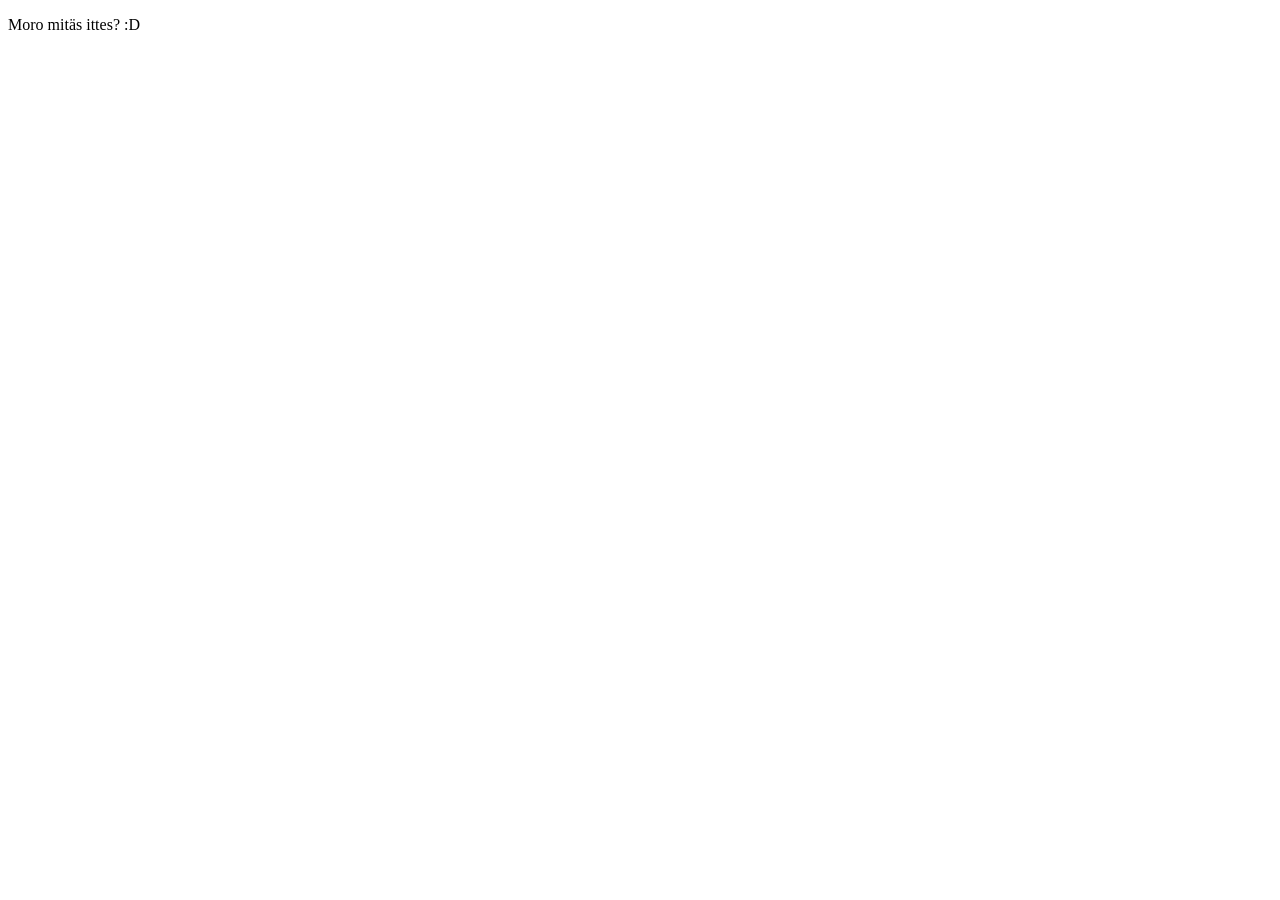
==== index.html @ fa59f05f "moro mitäs ittes?" ====
<!DOCTYPE html>
<html lang="en">
<head>
    <meta charset="UTF-8">
    <meta name="viewport" content="width=device-width, initial-scale=1.0">
    <title>Test 123</title>
</head>
<body>
    <p>Moro mitäs ittes? :D</p>
</body>
</html>
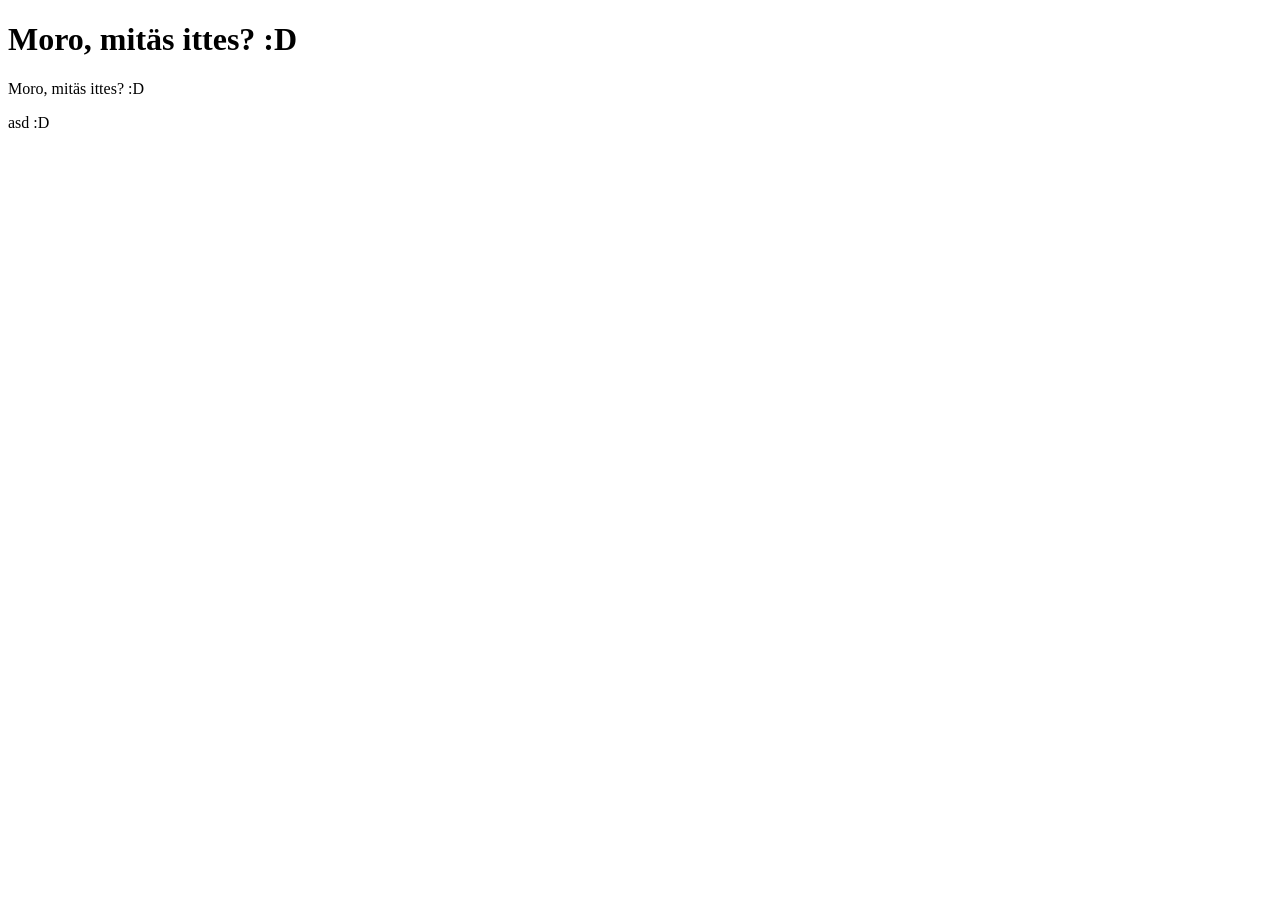
==== commit e10f1ac9: "Refactor index.html structure and update title" ====
--- a/index.html
+++ b/index.html
@@ -1,11 +1,20 @@
 <!DOCTYPE html>
 <html lang="en">
 <head>
-    <meta charset="UTF-8">
-    <meta name="viewport" content="width=device-width, initial-scale=1.0">
-    <title>Test 123</title>
+   <meta charset="UTF-8">
+   <meta name="viewport" content="width=device-width, initial-scale=1.0">
+   <title>Nettiwebbi :D</title>
+   <link rel="stylesheet" href="styles.css">
 </head>
 <body>
-    <p>Moro mitäs ittes? :D</p>
+   <header>
+       <h1>Moro, mitäs ittes? :D</h1>
+   </header>
+   <main>
+       <p>Moro, mitäs ittes? :D</p>
+   </main>
+   <footer>
+       <p>asd :D</p>
+   </footer>
 </body>
 </html>
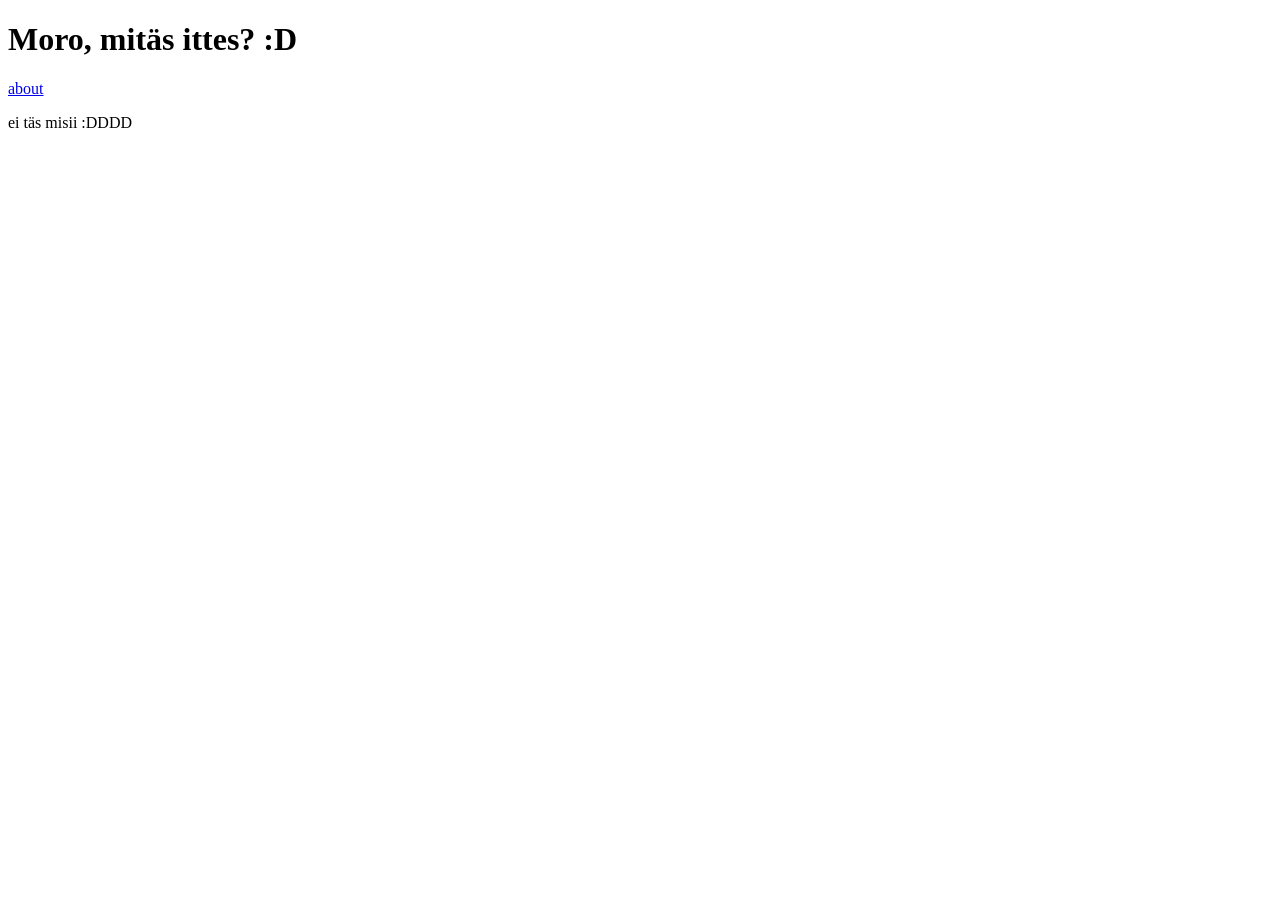
==== commit eba13676: "ei täs misii" ====
--- a/index.html
+++ b/index.html
@@ -9,12 +9,12 @@
 <body>
    <header>
        <h1>Moro, mitäs ittes? :D</h1>
+       <a href="about.html" target="_blank">about</a
    </header>
    <main>
-       <p>Moro, mitäs ittes? :D</p>
+       <p>ei täs misii :DDDD</p>
    </main>
    <footer>
-       <p>asd :D</p>
    </footer>
 </body>
 </html>
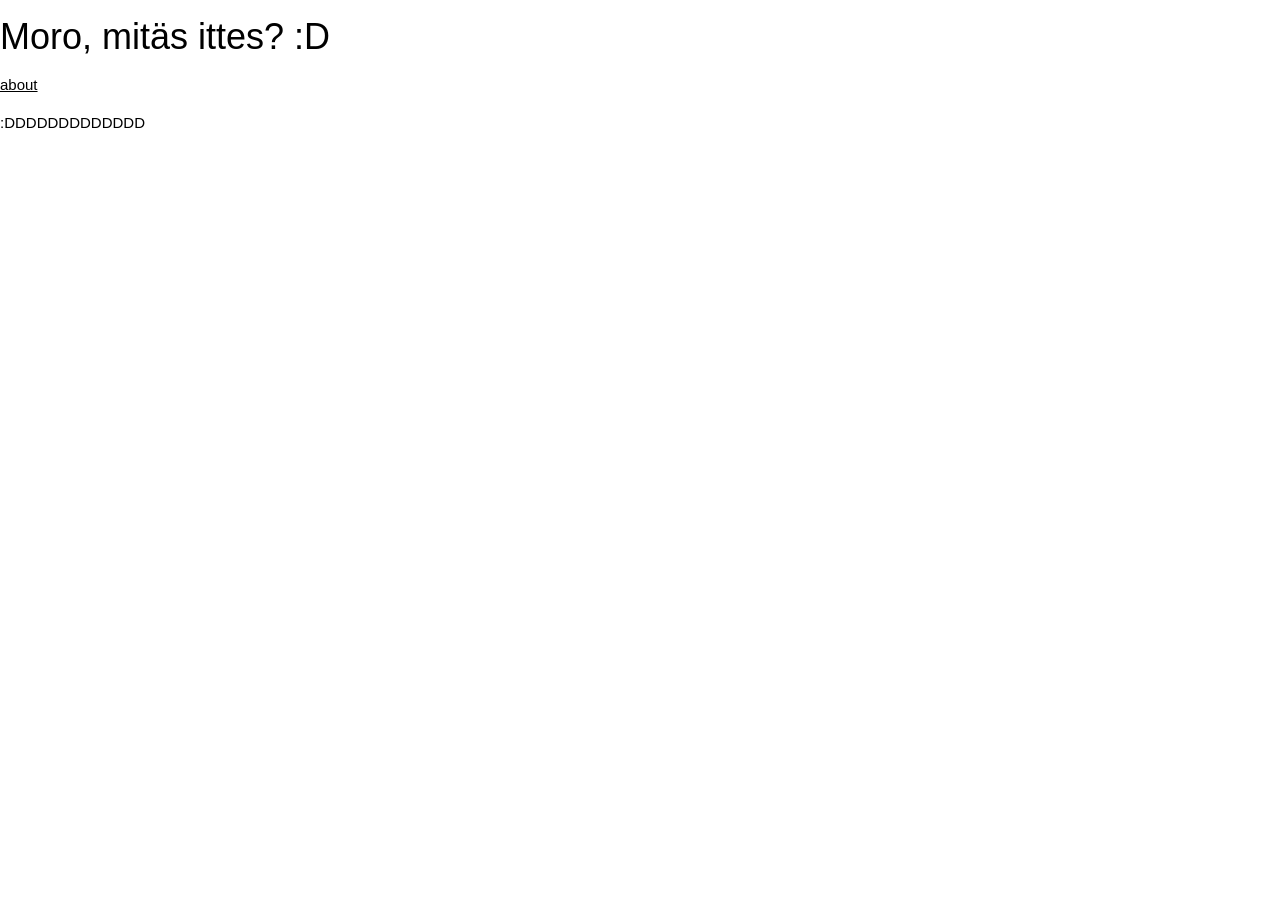
==== commit 314ce58c: "test2131232131231" ====
--- a/index.html
+++ b/index.html
@@ -4,7 +4,8 @@
    <meta charset="UTF-8">
    <meta name="viewport" content="width=device-width, initial-scale=1.0">
    <title>Nettiwebbi :D</title>
-   <link rel="stylesheet" href="styles.css">
+  <!-- <link rel="stylesheet" href="styles.css"> -->
+   <link rel="stylesheet" href="https://www.w3schools.com/w3css/4/w3.css">
 </head>
 <body>
    <header>
@@ -12,7 +13,7 @@
        <a href="about.html" target="_blank">about</a
    </header>
    <main>
-       <p>ei täs misii :DDDD</p>
+       <p>:DDDDDDDDDDDDD</p>
    </main>
    <footer>
    </footer>
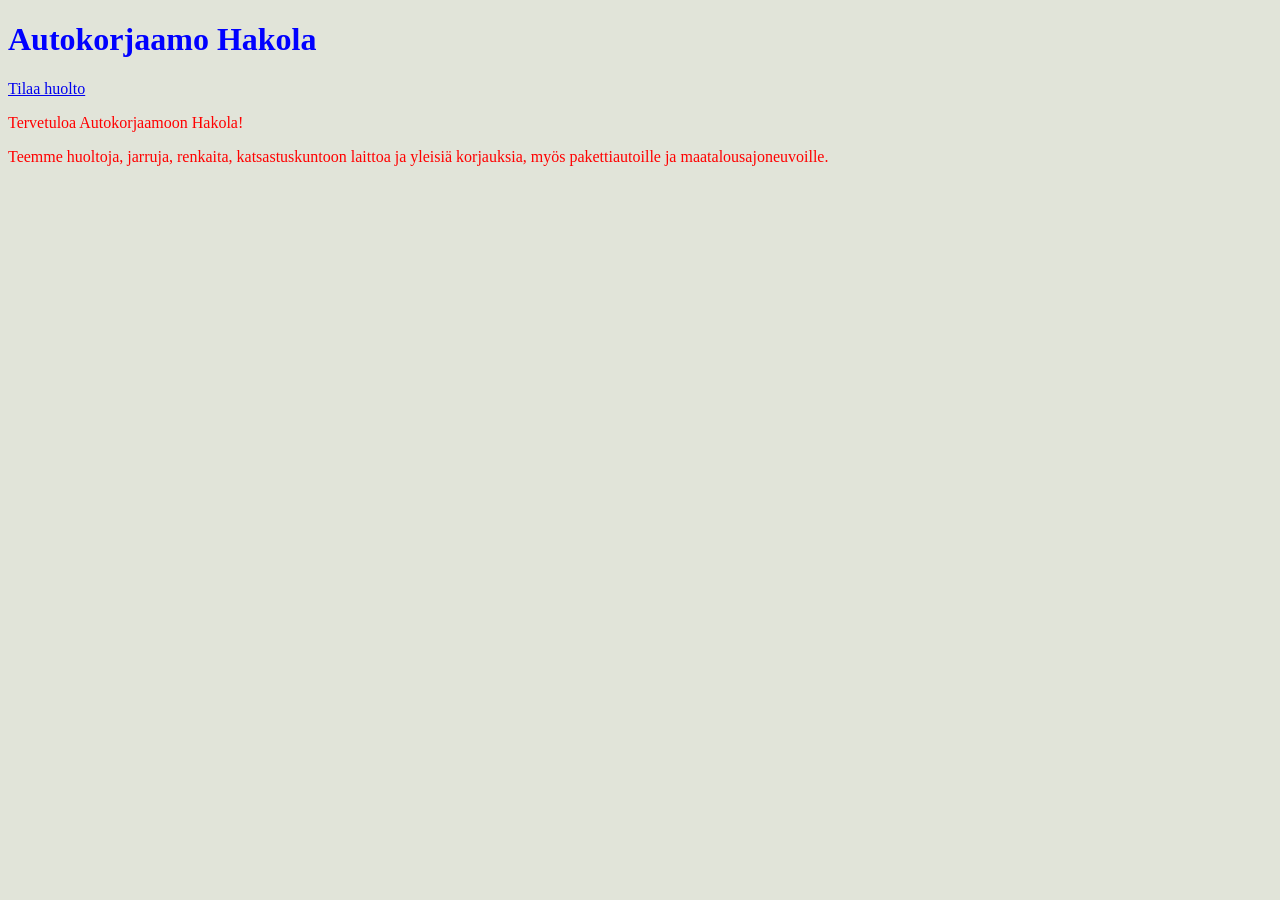
==== commit b3342b61: "Toimeksianto" ====
--- a/index.html
+++ b/index.html
@@ -3,17 +3,17 @@
 <head>
    <meta charset="UTF-8">
    <meta name="viewport" content="width=device-width, initial-scale=1.0">
-   <title>Nettiwebbi :D</title>
-  <!-- <link rel="stylesheet" href="styles.css"> -->
-   <link rel="stylesheet" href="https://www.w3schools.com/w3css/4/w3.css">
+   <title>Autokorjaamo Hakola</title>
+  <link rel="stylesheet" href="style.css">
 </head>
 <body>
    <header>
-       <h1>Moro, mitäs ittes? :D</h1>
-       <a href="about.html" target="_blank">about</a
+       <h1>Autokorjaamo Hakola</h1>
+       <a href="huolto.html" target="_blank">Tilaa huolto</a>
    </header>
    <main>
-       <p>:DDDDDDDDDDDDD</p>
+       <p>Tervetuloa Autokorjaamoon Hakola!</p>
+       <p> Teemme huoltoja, jarruja, renkaita, katsastuskuntoon laittoa ja yleisiä korjauksia, myös pakettiautoille ja maatalousajoneuvoille.</p>
    </main>
    <footer>
    </footer>
--- a/style.css
+++ b/style.css
@@ -0,0 +1,10 @@
+body {
+  background-color: lab(90.17% -2.6 5.12);
+
+}
+h1 {
+  color: blue;
+}
+p {
+  color: red;
+}
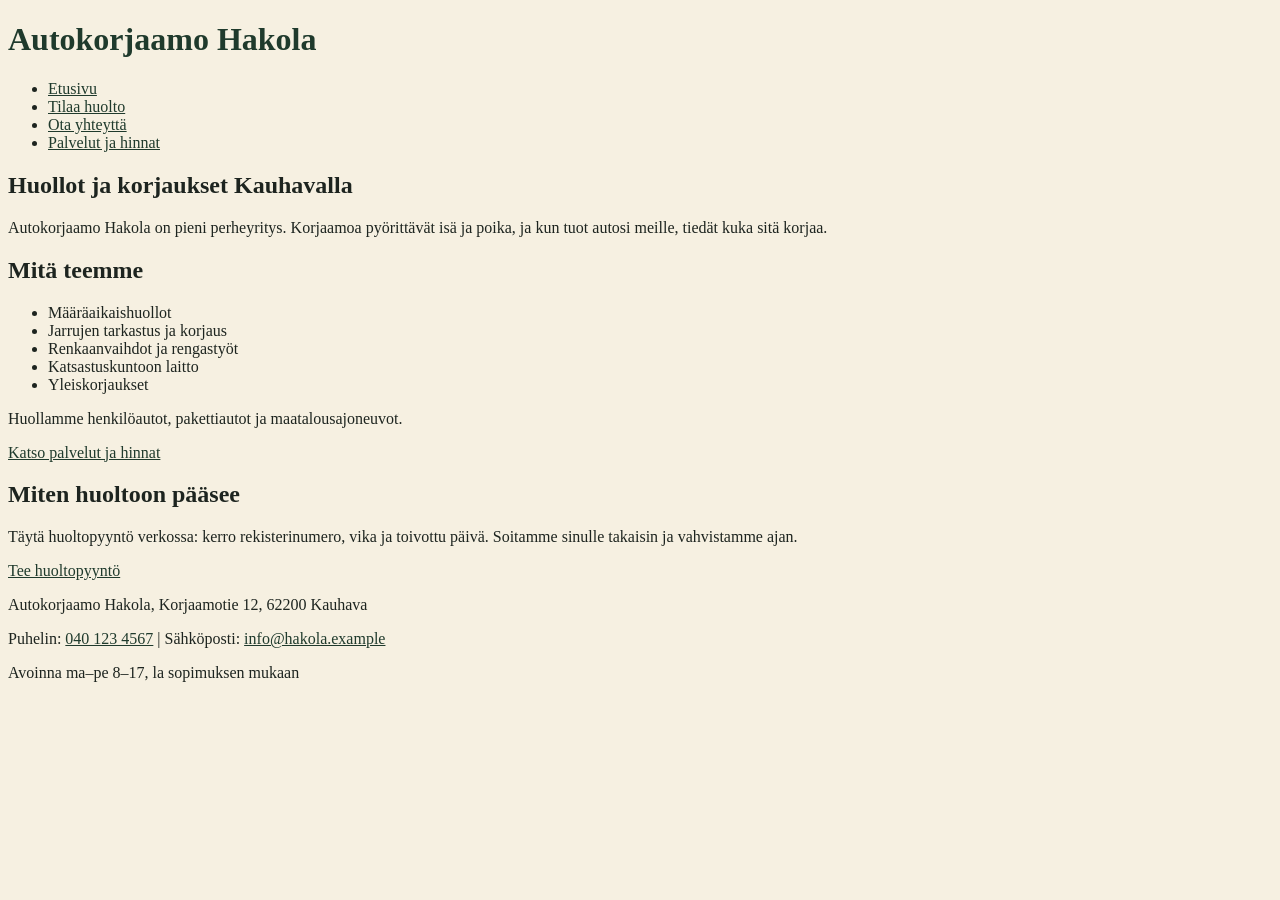
==== commit 3c5159f3: "Kontentin lisääminen sivuille." ====
--- a/index.html
+++ b/index.html
@@ -1,21 +1,60 @@
 <!DOCTYPE html>
-<html lang="en">
+<html lang="fi">
+
 <head>
-   <meta charset="UTF-8">
-   <meta name="viewport" content="width=device-width, initial-scale=1.0">
-   <title>Autokorjaamo Hakola</title>
-  <link rel="stylesheet" href="style.css">
+    <meta charset="UTF-8">
+    <meta name="viewport" content="width=device-width, initial-scale=1.0">
+    <title>Autokorjaamo Hakola</title>
+    <link rel="stylesheet" href="style.css">
 </head>
+
 <body>
-   <header>
-       <h1>Autokorjaamo Hakola</h1>
-       <a href="huolto.html" target="_blank">Tilaa huolto</a>
-   </header>
-   <main>
-       <p>Tervetuloa Autokorjaamoon Hakola!</p>
-       <p> Teemme huoltoja, jarruja, renkaita, katsastuskuntoon laittoa ja yleisiä korjauksia, myös pakettiautoille ja maatalousajoneuvoille.</p>
-   </main>
-   <footer>
-   </footer>
+    <header>
+        <h1>Autokorjaamo Hakola</h1>
+        <nav>
+            <ul>
+                <li><a href="index.html" aria-current="page">Etusivu</a></li>
+                <li><a href="about.html">Tilaa huolto</a></li>
+                <li><a href="contact.html">Ota yhteyttä</a></li>
+                <li><a href="listing.html">Palvelut ja hinnat</a></li>
+            </ul>
+        </nav>
+    </header>
+
+    <main>
+        <section>
+            <h2>Huollot ja korjaukset Kauhavalla</h2>
+            <p>Autokorjaamo Hakola on pieni perheyritys. Korjaamoa pyörittävät isä ja poika, ja kun tuot autosi meille,
+                tiedät kuka sitä korjaa.</p>
+        </section>
+
+        <section>
+            <h2>Mitä teemme</h2>
+            <ul>
+                <li>Määräaikaishuollot</li>
+                <li>Jarrujen tarkastus ja korjaus</li>
+                <li>Renkaanvaihdot ja rengastyöt</li>
+                <li>Katsastuskuntoon laitto</li>
+                <li>Yleiskorjaukset</li>
+            </ul>
+            <p>Huollamme henkilöautot, pakettiautot ja maatalousajoneuvot.</p>
+            <p><a href="listing.html">Katso palvelut ja hinnat</a></p>
+        </section>
+
+        <section>
+            <h2>Miten huoltoon pääsee</h2>
+            <p>Täytä huoltopyyntö verkossa: kerro rekisterinumero, vika ja toivottu päivä. Soitamme sinulle takaisin ja
+                vahvistamme ajan.</p>
+            <p><a href="about.html">Tee huoltopyyntö</a></p>
+        </section>
+    </main>
+
+    <footer>
+        <p>Autokorjaamo Hakola, Korjaamotie 12, 62200 Kauhava</p>
+        <p>Puhelin: <a href="tel:+358401234567">040 123 4567</a> | Sähköposti: <a
+                href="mailto:info@hakola.example">info@hakola.example</a></p>
+        <p>Avoinna ma–pe 8–17, la sopimuksen mukaan</p>
+    </footer>
 </body>
+
 </html>
--- a/style.css
+++ b/style.css
@@ -1,10 +1,64 @@
+:root {
+  --vihrea: #1f3a2c;
+  --vihrea-tumma: #142a1f;
+  --vihrea-vaalea: #2f5440;
+  --kerma: #f6f0e1;
+  --kerma-tumma: #e9dfc6;
+  --sinappi: #d4a321;
+  --teksti: #1d241f;
+  --virhe: #a8321e;
+  --ok: #2d6a40;
+}
+
 body {
-  background-color: lab(90.17% -2.6 5.12);
+  background-color: var(--kerma);
+  color: var(--teksti);
+}
 
+h1 {
+  color: var(--vihrea);
 }
-h1 {
-  color: blue;
+
+p {
+  color: var(--teksti);
 }
-p {
-  color: red;
+
+a {
+  color: var(--vihrea);
+}
+
+a:hover {
+  color: var(--sinappi);
+}
+
+input:user-invalid,
+textarea:user-invalid {
+  border: 2px solid var(--virhe);
+}
+
+input:user-valid,
+textarea:user-valid {
+  border: 2px solid var(--ok);
+}
+
+.tila .valmis {
+  display: none;
+  color: var(--ok);
+  font-weight: bold;
+}
+
+.lomake:valid .tila .kesken {
+  display: none;
+}
+
+.lomake:valid .tila .valmis {
+  display: inline;
+}
+
+.vahvistus {
+  display: none;
+}
+
+.vahvistus.nakyy {
+  display: block;
 }
